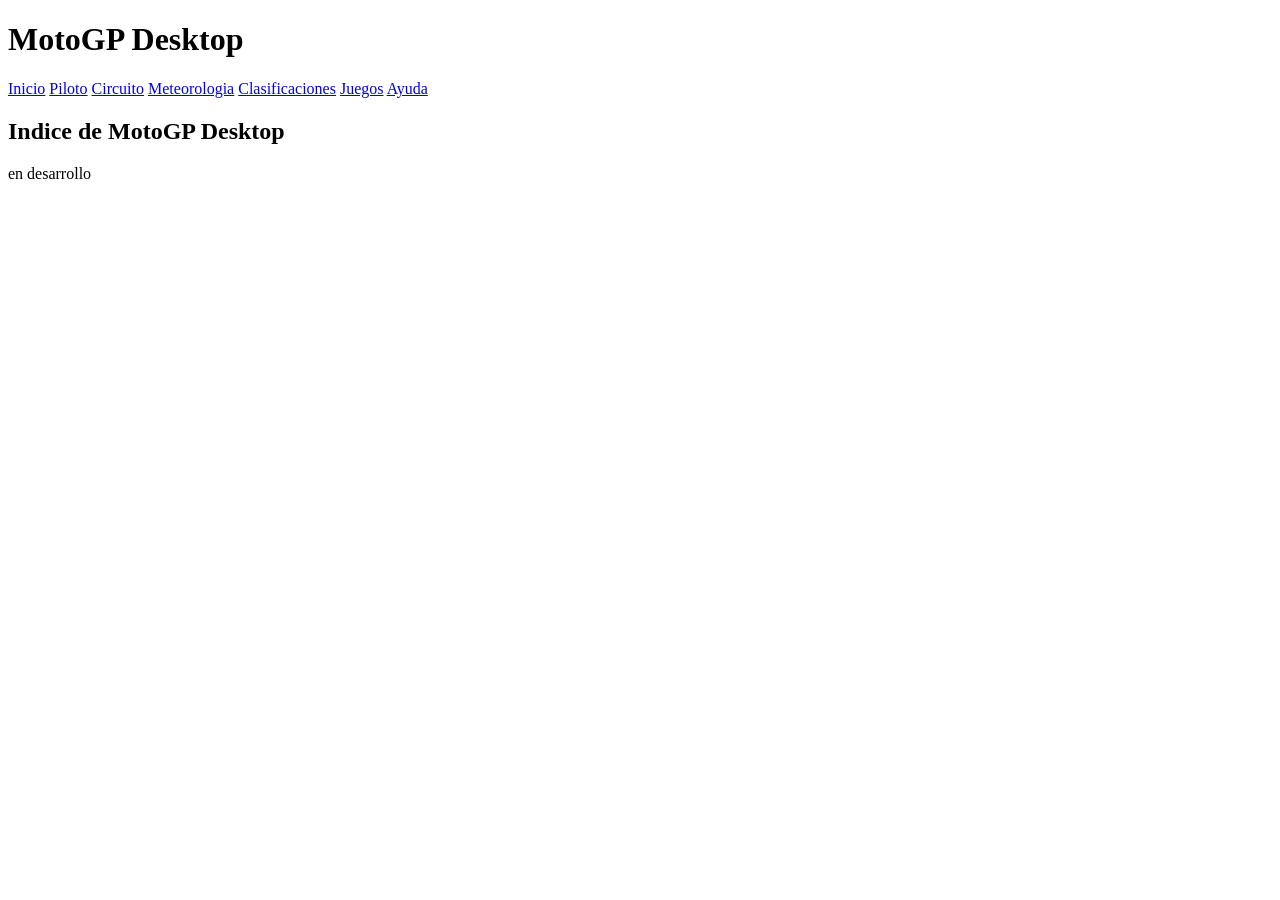
==== index.html @ 7d80083b "test" ====
<!DOCTYPE HTML>

<html lang="es">
<head>
	<meta name ="author" content ="Sergio Fernandez-Miranda Longo" />
	<meta name ="description" content ="Indice de la pagina de MotoGP" />
	<meta name ="keywords" content ="MotoGP, indice, index" />
	<meta name ="viewport" content ="width=device-width, initial-scale=1.0" />


    <!-- Datos que describen el documento -->
    <meta charset="UTF-8" />
    <title>MotoGP-Indice</title>
	<link rel="stylesheet" type="text/css" href="estilo/estilo.css" />
</head>

<body>
    <!-- Datos con el contenidos que aparece en el navegador -->
    <h1>MotoGP Desktop</h1>
    <nav>
		<a href="index.html" title="Inicio de la pagina de MotoGP">Inicio</a>
		<a href="piloto.html" title="Información del piloto">Piloto</a>
		<a href="circuito.html" title="Información de los circuitos">Circuito</a>
		<a href="meteorologia.html" title="Información del tiempo">Meteorologia</a>
		<a href="clasificaciones.html" title="Información de la clasificacion">Clasificaciones</a>
		<a href="juegos.html" title="Información de los juegos">Juegos</a>
		<a href="ayuda.html" title="Ayuda">Ayuda</a>
	</nav>
	<h2>Indice de MotoGP Desktop</h2>
    <p>en desarrollo </p>
</body>
</html>
---- estilo/estilo.css ----
/* datos personales Sergio Fernandez-Miranda Longo UO302282*/
 /* Estilos generales del proyecto MotoGP-Desktop*/
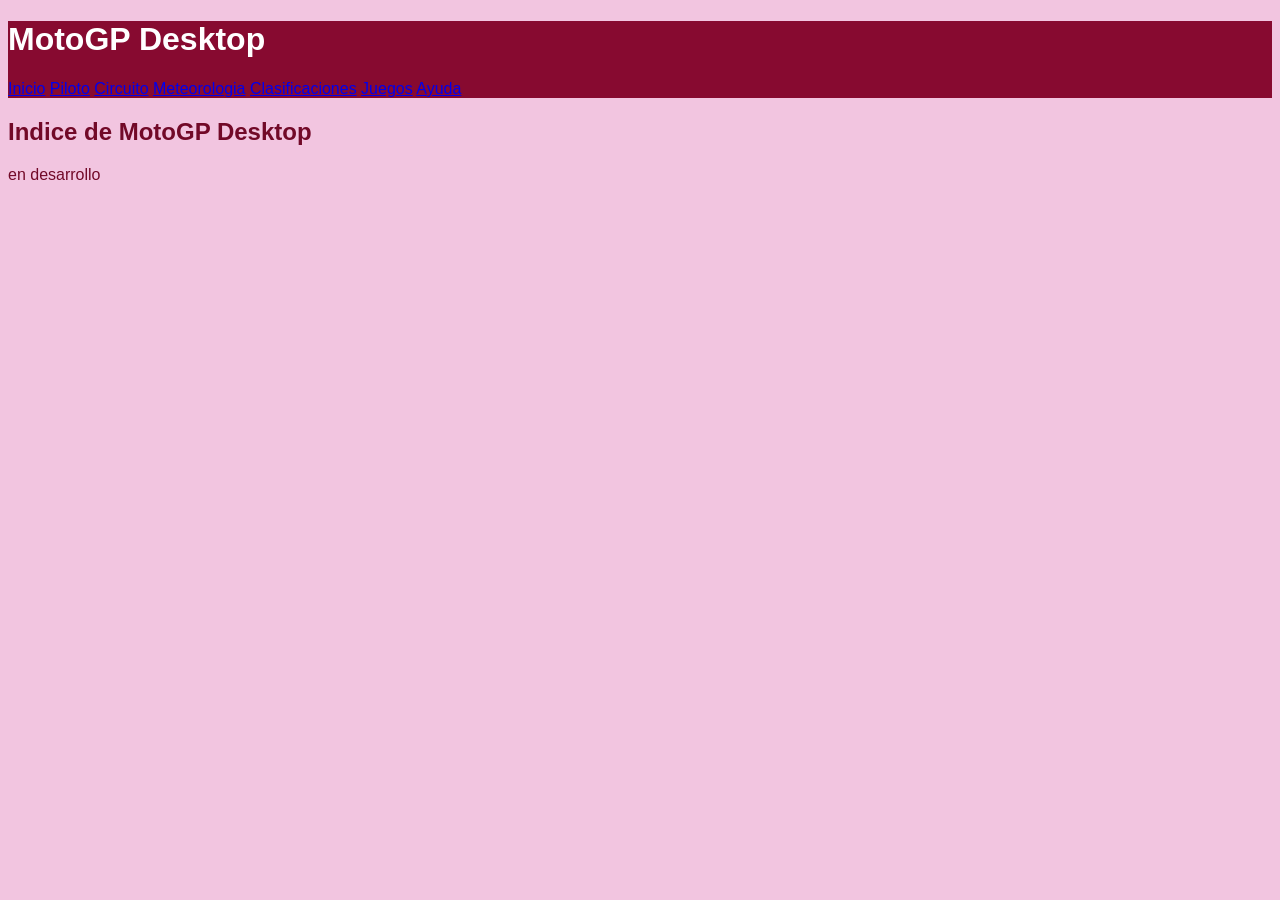
==== commit e5ec4b6e: "session2" ====
--- a/index.html
+++ b/index.html
@@ -11,21 +11,24 @@
     <!-- Datos que describen el documento -->
     <meta charset="UTF-8" />
     <title>MotoGP-Indice</title>
+	<link rel="icon" type="image/x-icon" href="multimedia/favicon.ico">
 	<link rel="stylesheet" type="text/css" href="estilo/estilo.css" />
 </head>
 
 <body>
     <!-- Datos con el contenidos que aparece en el navegador -->
+	 <header>
     <h1>MotoGP Desktop</h1>
-    <nav>
-		<a href="index.html" title="Inicio de la pagina de MotoGP">Inicio</a>
-		<a href="piloto.html" title="Información del piloto">Piloto</a>
-		<a href="circuito.html" title="Información de los circuitos">Circuito</a>
-		<a href="meteorologia.html" title="Información del tiempo">Meteorologia</a>
-		<a href="clasificaciones.html" title="Información de la clasificacion">Clasificaciones</a>
-		<a href="juegos.html" title="Información de los juegos">Juegos</a>
-		<a href="ayuda.html" title="Ayuda">Ayuda</a>
-	</nav>
+		<nav>
+			<a href="index.html" title="Inicio de la pagina de MotoGP">Inicio</a>
+			<a href="piloto.html" title="Información del piloto">Piloto</a>
+			<a href="circuito.html" title="Información de los circuitos">Circuito</a>
+			<a href="meteorologia.html" title="Información del tiempo">Meteorologia</a>
+			<a href="clasificaciones.html" title="Información de la clasificacion">Clasificaciones</a>
+			<a href="juegos.html" title="Información de los juegos">Juegos</a>
+			<a href="ayuda.html" title="Ayuda">Ayuda</a>
+		</nav>
+	</header>
 	<h2>Indice de MotoGP Desktop</h2>
     <p>en desarrollo </p>
 </body>
--- a/estilo/estilo.css
+++ b/estilo/estilo.css
@@ -1,2 +1,25 @@
  /* datos personales Sergio Fernandez-Miranda Longo UO302282*/
  /* Estilos generales del proyecto MotoGP-Desktop*/
+
+ /* Selector: body → especificidad = 001 */
+body {
+  background-color: #f2c5e0; /* Hot Pink */
+  color: #720928; /* Burgundy para texto */
+  font-family: Verdana, Geneva, sans-serif;
+}
+
+/* Selector: header → especificidad = 001 */
+header {
+  background-color: #870a30;
+  color: #f2c5e0;
+}
+
+/* Selector: h1 → especificidad = 001 */
+h1 {
+  color: #ffffff; /* Magenta */
+}
+
+/* Selector: nav → especificidad = 001 */
+nav {
+  color: #720928; 
+}
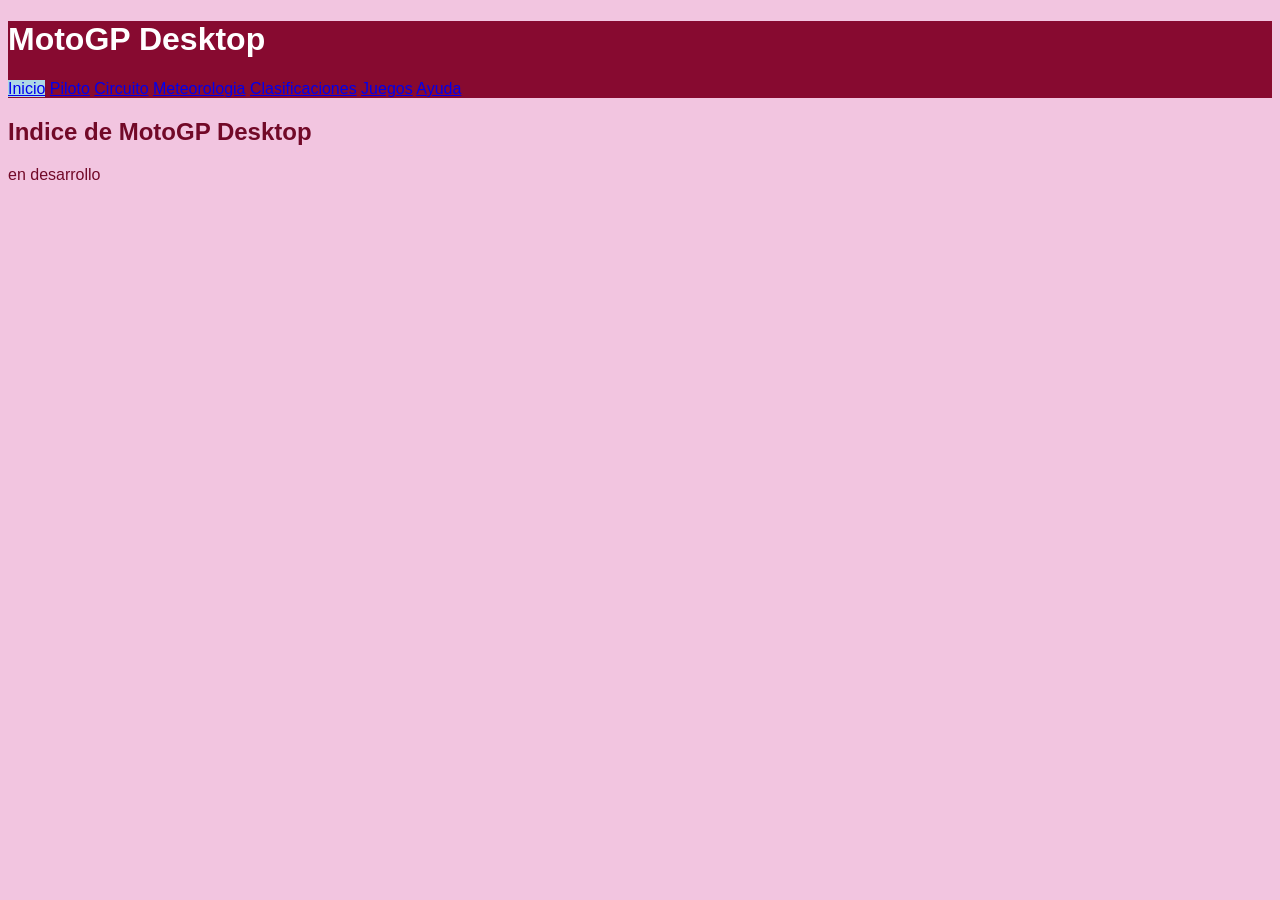
==== commit ab2ea41a: "session3" ====
--- a/index.html
+++ b/index.html
@@ -20,7 +20,7 @@
 	 <header>
     <h1>MotoGP Desktop</h1>
 		<nav>
-			<a href="index.html" title="Inicio de la pagina de MotoGP">Inicio</a>
+			<a class="highlight" href="index.html" title="Inicio de la pagina de MotoGP">Inicio</a>
 			<a href="piloto.html" title="Información del piloto">Piloto</a>
 			<a href="circuito.html" title="Información de los circuitos">Circuito</a>
 			<a href="meteorologia.html" title="Información del tiempo">Meteorologia</a>
--- a/estilo/estilo.css
+++ b/estilo/estilo.css
@@ -3,8 +3,8 @@
 
  /* Selector: body → especificidad = 001 */
 body {
-  background-color: #f2c5e0; /* Hot Pink */
-  color: #720928; /* Burgundy para texto */
+  background-color: #f2c5e0; 
+  color: #720928; 
   font-family: Verdana, Geneva, sans-serif;
 }
 
@@ -16,10 +16,14 @@
 
 /* Selector: h1 → especificidad = 001 */
 h1 {
-  color: #ffffff; /* Magenta */
+  color: #ffffff;
 }
 
 /* Selector: nav → especificidad = 001 */
 nav {
   color: #720928; 
+}
+
+.highlight {
+  background-color: lightblue;
 }
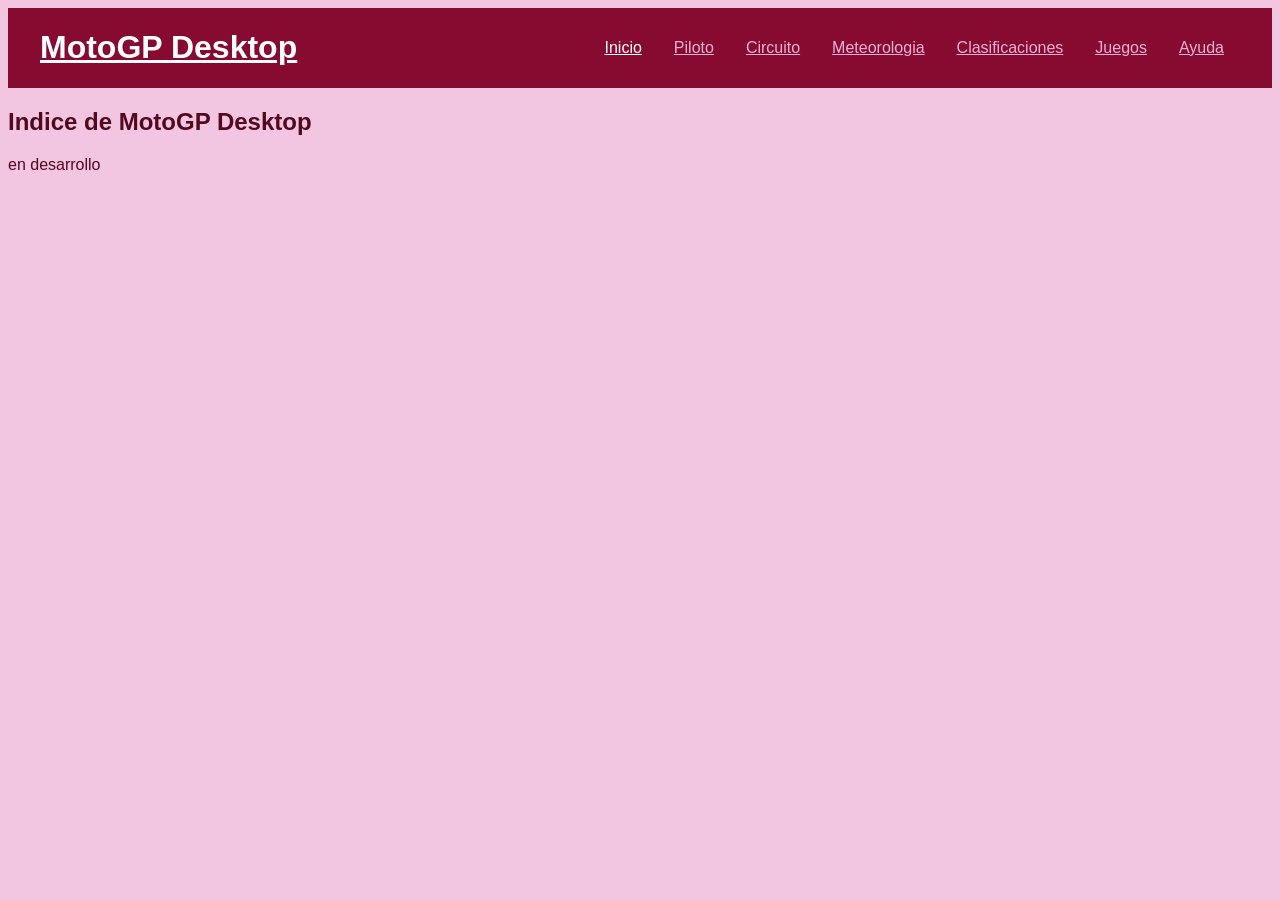
==== commit 60b19d50: "css3" ====
--- a/index.html
+++ b/index.html
@@ -11,14 +11,15 @@
     <!-- Datos que describen el documento -->
     <meta charset="UTF-8" />
     <title>MotoGP-Indice</title>
-	<link rel="icon" type="image/x-icon" href="multimedia/favicon.ico">
+	<link rel="icon" type="image/x-icon" href="multimedia/favicon.ico"/>
 	<link rel="stylesheet" type="text/css" href="estilo/estilo.css" />
+	<link rel="stylesheet" type="text/css" href="estilo/layout.css"/>
 </head>
 
 <body>
     <!-- Datos con el contenidos que aparece en el navegador -->
 	 <header>
-    <h1>MotoGP Desktop</h1>
+    <h1><a href="index.html">MotoGP Desktop</a></h1>
 		<nav>
 			<a class="highlight" href="index.html" title="Inicio de la pagina de MotoGP">Inicio</a>
 			<a href="piloto.html" title="Información del piloto">Piloto</a>
--- a/estilo/estilo.css
+++ b/estilo/estilo.css
@@ -1,29 +1,40 @@
  /* datos personales Sergio Fernandez-Miranda Longo UO302282*/
  /* Estilos generales del proyecto MotoGP-Desktop*/
 
- /* Selector: body → especificidad = 001 */
+/* Selector: body → especificidad = 0-0-1 */
 body {
   background-color: #f2c5e0; 
-  color: #720928; 
+  color: #53081e; 
   font-family: Verdana, Geneva, sans-serif;
 }
 
-/* Selector: header → especificidad = 001 */
+/* Selector: header → especificidad = 0-0-1 */
 header {
   background-color: #870a30;
   color: #f2c5e0;
 }
 
-/* Selector: h1 → especificidad = 001 */
-h1 {
+/* Selector: h1 a → especificidad = 0-0-2 */
+h1 a {
   color: #ffffff;
 }
 
-/* Selector: nav → especificidad = 001 */
-nav {
-  color: #720928; 
+/* Selector: header + nav → especificidad = 0-0-2 */
+header + nav {
+  font-size: 125%;
 }
 
+/* Selector: nav → especificidad = 0-0-1 */
+nav {
+  color: #53081e; 
+}
+
+/* Selector: header nav a → especificidad = 0-0-3 */
+header nav a {
+  color: #edb3d6;
+}
+
+/* Selector: .highlight → especificidad = 0-1-0 */
 .highlight {
-  background-color: lightblue;
-}+  color: white;
+}
--- a/estilo/layout.css
+++ b/estilo/layout.css
@@ -0,0 +1,88 @@
+ /* datos personales Sergio Fernandez-Miranda Longo UO302282*/
+ /* Layout del proyecto MotoGP-Desktop*/
+
+header {
+  display: flex;
+}
+header h1 {
+  margin-left: 1em;
+  margin-right: auto;
+}
+header nav {
+  display: flex;
+  align-items: center;
+  margin-right: 3em;
+}
+header nav a{
+  flex: 1;
+  margin-left: 2em;
+}
+
+/* ====== Media query MÓVIL: 320px–799px ====== */
+@media (min-width: 320px) and (max-width: 799px) {
+
+
+  header {
+    /* REDEFINICIÓN: flex-direction (antes: row predeterminado) */
+    flex-direction: column;
+
+    /* REDEFINICIÓN: justify-content (antes: space-between o similar) */
+    justify-content: center;
+
+    /* REDEFINICIÓN: align-items (antes: center o similar) */
+    align-items: stretch;
+
+    /* REDEFINICIÓN: gap */
+    gap: 0.75rem;
+  }
+
+  header > h1,
+  header > nav {
+    /* REDEFINICIÓN: flex (antes: p.ej., 1 1 16rem / 24rem) */
+    flex: 1 1 100%;
+  }
+
+  header > nav {
+    /* REDEFINICIÓN: flex-direction (antes: row) */
+    flex-direction: column;
+
+    /* REDEFINICIÓN: justify-content (antes: flex-end o similar) */
+    justify-content: center;
+
+    /* REDEFINICIÓN: align-items (antes: center) — estira enlaces al ancho */
+    align-items: stretch;
+
+    /* REDEFINICIÓN: gap (si procede) */
+    gap: 0.5rem;
+  }
+
+   header > nav > a {
+    /* REDEFINICIÓN: align-self (si fuera necesario) para asegurar el estirado */
+    align-self: stretch;
+
+    display: inline-flex;
+    justify-content: center;
+    align-items: center;
+  }
+
+  header + nav {
+    /* REDEFINICIÓN: display (antes: block) */
+    display: none;
+  }
+
+  video {
+    /* REDEFINICIÓN: width (ajusta al contenedor en móvil) */
+    width: 100%;
+    /* REDEFINICIÓN: height (mantiene proporción del video) */
+    height: auto;
+    /* Sugerencia: que no exceda el contenedor si heredara dimensiones */
+    max-inline-size: 100%;
+  }
+
+  audio {
+    /* REDEFINICIÓN: width (ajusta al contenedor en móvil) */
+    width: 100%;
+    /* Opcional: para evitar desbordes en contenedores estrechos */
+    max-inline-size: 100%;
+  }
+}
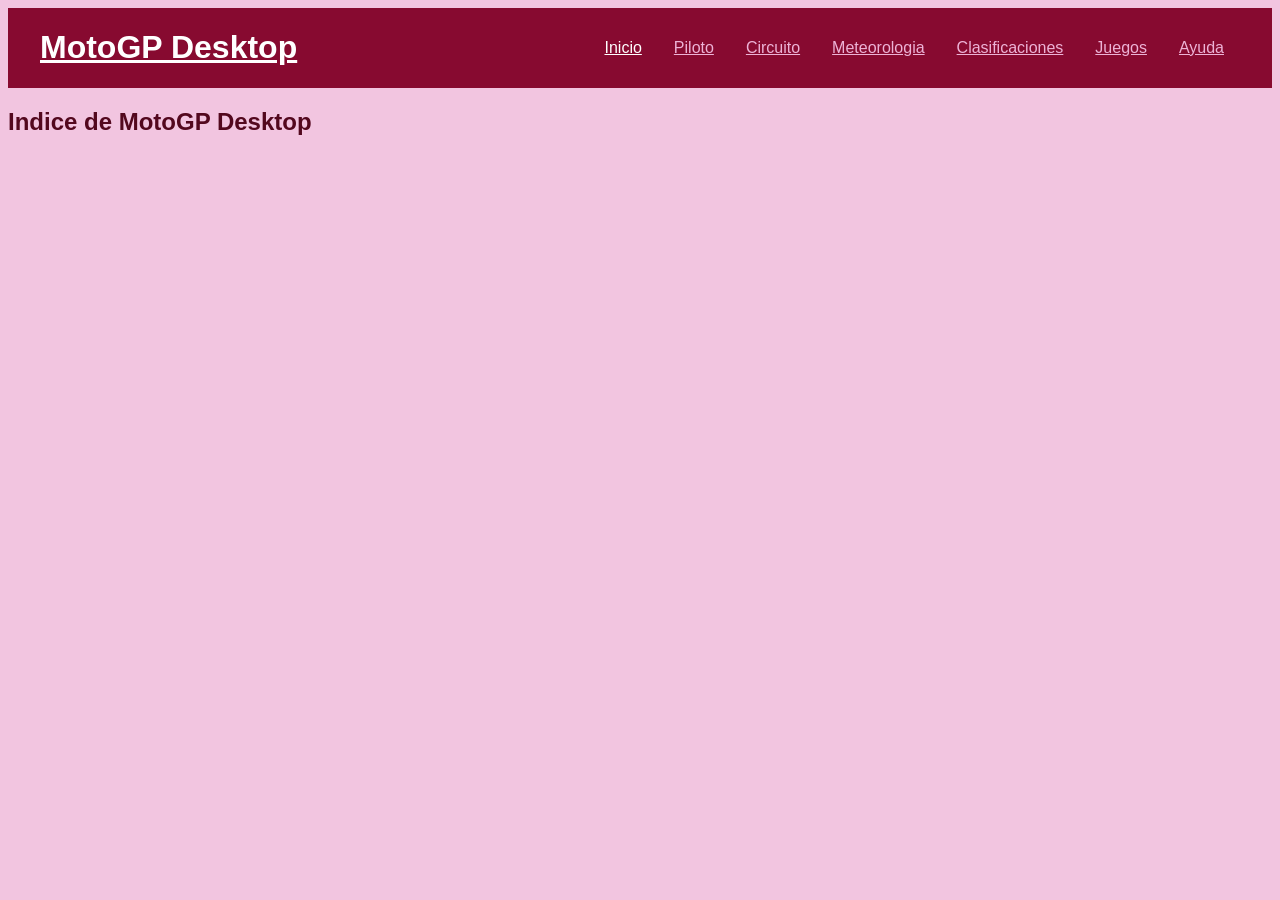
==== commit 3d9cbe2a: "changes" ====
--- a/index.html
+++ b/index.html
@@ -1,5 +1,4 @@
 <!DOCTYPE HTML>
-
 <html lang="es">
 <head>
 	<meta name ="author" content ="Sergio Fernandez-Miranda Longo" />
@@ -7,30 +6,46 @@
 	<meta name ="keywords" content ="MotoGP, indice, index" />
 	<meta name ="viewport" content ="width=device-width, initial-scale=1.0" />
 
-
-    <!-- Datos que describen el documento -->
-    <meta charset="UTF-8" />
-    <title>MotoGP-Indice</title>
+	<meta charset="UTF-8" />
+	<title>MotoGP-Indice</title>
 	<link rel="icon" type="image/x-icon" href="multimedia/favicon.ico"/>
 	<link rel="stylesheet" type="text/css" href="estilo/estilo.css" />
 	<link rel="stylesheet" type="text/css" href="estilo/layout.css"/>
 </head>
 
 <body>
-    <!-- Datos con el contenidos que aparece en el navegador -->
-	 <header>
-    <h1><a href="index.html">MotoGP Desktop</a></h1>
+	<header>
+		<h1><a href="index.html">MotoGP Desktop</a></h1>
 		<nav>
-			<a class="highlight" href="index.html" title="Inicio de la pagina de MotoGP">Inicio</a>
-			<a href="piloto.html" title="Información del piloto">Piloto</a>
-			<a href="circuito.html" title="Información de los circuitos">Circuito</a>
-			<a href="meteorologia.html" title="Información del tiempo">Meteorologia</a>
-			<a href="clasificaciones.html" title="Información de la clasificacion">Clasificaciones</a>
-			<a href="juegos.html" title="Información de los juegos">Juegos</a>
-			<a href="ayuda.html" title="Ayuda">Ayuda</a>
+			<a class="highlight" href="index.html">Inicio</a>
+			<a href="piloto.html">Piloto</a>
+			<a href="circuito.html">Circuito</a>
+			<a href="meteorologia.html">Meteorologia</a>
+			<a href="clasificaciones.html">Clasificaciones</a>
+			<a href="juegos.html">Juegos</a>
+			<a href="ayuda.html">Ayuda</a>
 		</nav>
 	</header>
+
 	<h2>Indice de MotoGP Desktop</h2>
-    <p>en desarrollo </p>
+
+	<article></article>
+
+	<script src="https://code.jquery.com/jquery-3.7.1.min.js"></script>
+	<script src="js/carrusel.js"></script>
+
+	
+
+<script>
+    const carrusel = new Carrusel("Circuit of the Americas");
+
+    carrusel.getFotografias().then(data => {
+        carrusel.procesarJSONFotografias(data);
+        const article = carrusel.mostrarFotografias();
+        document.querySelector("article").replaceWith(article);
+    });
+</script>
+
+
 </body>
-</html>+</html>
--- a/estilo/layout.css
+++ b/estilo/layout.css
@@ -1,18 +1,25 @@
- /* datos personales Sergio Fernandez-Miranda Longo UO302282*/
- /* Layout del proyecto MotoGP-Desktop*/
+/* datos personales Sergio Fernandez-Miranda Longo UO302282*/
+/* Layout del proyecto MotoGP-Desktop*/
 
+/* Especificidad: 0-0-1 */
 header {
   display: flex;
 }
+
+/* Especificidad: 0-0-2  (header + h1) */
 header h1 {
   margin-left: 1em;
   margin-right: auto;
 }
+
+/* Especificidad: 0-0-2  (header + nav) */
 header nav {
   display: flex;
   align-items: center;
   margin-right: 3em;
 }
+
+/* Especificidad: 0-0-3  (header + nav + a) */
 header nav a{
   flex: 1;
   margin-left: 2em;
@@ -22,67 +29,62 @@
 @media (min-width: 320px) and (max-width: 799px) {
 
 
+  /* Especificidad: 0-0-1 */
   header {
-    /* REDEFINICIÓN: flex-direction (antes: row predeterminado) */
     flex-direction: column;
-
-    /* REDEFINICIÓN: justify-content (antes: space-between o similar) */
     justify-content: center;
-
-    /* REDEFINICIÓN: align-items (antes: center o similar) */
     align-items: stretch;
-
-    /* REDEFINICIÓN: gap */
     gap: 0.75rem;
   }
 
+  /* Especificidad: 0-0-2 (header > h1 y header > nav) */
   header > h1,
   header > nav {
-    /* REDEFINICIÓN: flex (antes: p.ej., 1 1 16rem / 24rem) */
     flex: 1 1 100%;
   }
 
+  /* Especificidad: 0-0-2 (header > nav) */
   header > nav {
-    /* REDEFINICIÓN: flex-direction (antes: row) */
     flex-direction: column;
-
-    /* REDEFINICIÓN: justify-content (antes: flex-end o similar) */
     justify-content: center;
-
-    /* REDEFINICIÓN: align-items (antes: center) — estira enlaces al ancho */
     align-items: stretch;
-
-    /* REDEFINICIÓN: gap (si procede) */
     gap: 0.5rem;
   }
 
-   header > nav > a {
-    /* REDEFINICIÓN: align-self (si fuera necesario) para asegurar el estirado */
+  /* Especificidad: 0-0-3 (header > nav > a) */
+  header > nav > a {
     align-self: stretch;
-
     display: inline-flex;
     justify-content: center;
     align-items: center;
   }
 
+  /* Especificidad: 0-0-1 + 0-0-1 = 0-0-2 (header + nav) */
   header + nav {
-    /* REDEFINICIÓN: display (antes: block) */
     display: none;
   }
 
+  /* Especificidad: 0-0-1 */
   video {
-    /* REDEFINICIÓN: width (ajusta al contenedor en móvil) */
     width: 100%;
-    /* REDEFINICIÓN: height (mantiene proporción del video) */
     height: auto;
-    /* Sugerencia: que no exceda el contenedor si heredara dimensiones */
     max-inline-size: 100%;
   }
 
+  /* Especificidad: 0-0-1 */
   audio {
-    /* REDEFINICIÓN: width (ajusta al contenedor en móvil) */
     width: 100%;
-    /* Opcional: para evitar desbordes en contenedores estrechos */
     max-inline-size: 100%;
   }
+  /* Especificidad: 0-0-2 (article h2 + img) */
+  article h2 + img {
+      width: 100%;        /* Ocupa todo el ancho del dispositivo */
+      height: auto;       /* Mantiene la proporción original */
+      display: block;     /* Evita espacios fantasmas debajo de la imagen */
+      object-fit: contain;/* Garantiza que no se recorte en pantallas estrechas */
+      max-inline-size: 100%;
+  }
 }
+
+
+
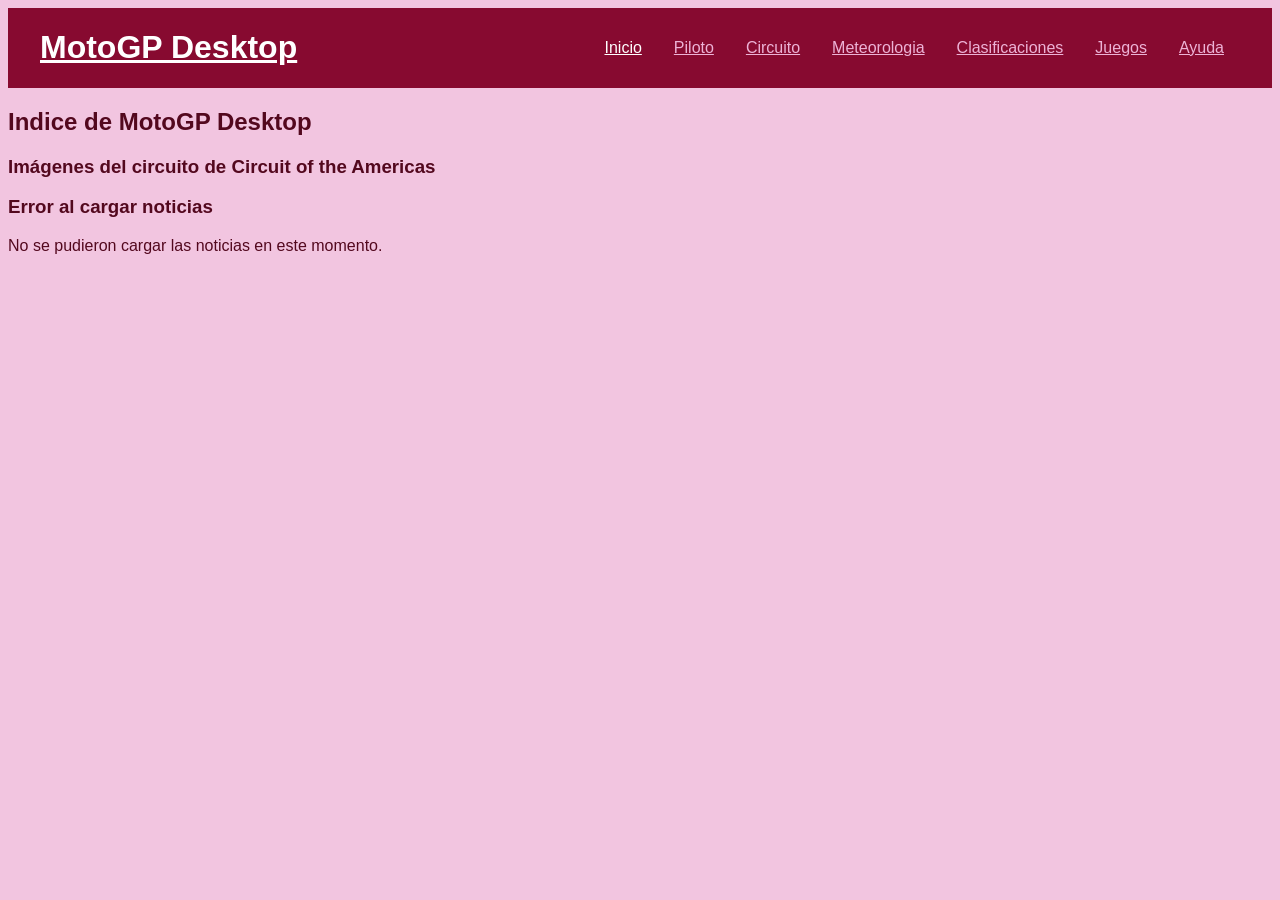
==== commit 650d5205: "finish session 8" ====
--- a/index.html
+++ b/index.html
@@ -1,10 +1,10 @@
 <!DOCTYPE HTML>
 <html lang="es">
 <head>
-	<meta name ="author" content ="Sergio Fernandez-Miranda Longo" />
-	<meta name ="description" content ="Indice de la pagina de MotoGP" />
-	<meta name ="keywords" content ="MotoGP, indice, index" />
-	<meta name ="viewport" content ="width=device-width, initial-scale=1.0" />
+	<meta name="author" content="Sergio Fernandez-Miranda Longo" />
+	<meta name="description" content="Indice de la pagina de MotoGP" />
+	<meta name="keywords" content="MotoGP, indice, index" />
+	<meta name="viewport" content="width=device-width, initial-scale=1.0" />
 
 	<meta charset="UTF-8" />
 	<title>MotoGP-Indice</title>
@@ -27,23 +27,49 @@
 		</nav>
 	</header>
 
-	<h2>Indice de MotoGP Desktop</h2>
+	<main>
+		<h2>Indice de MotoGP Desktop</h2>
 
-	<article></article>
+		<!-- Carrusel de imágenes -->
+		<article>
+			<h3>Imágenes del circuito de Circuit of the Americas</h3>
+		</article>
+
+		<!-- Sección de noticias -->
+		<section>
+			<h3>Cargando noticias...</h3>
+		</section>
+	</main>
 
 	<script src="https://code.jquery.com/jquery-3.7.1.min.js"></script>
 	<script src="js/carrusel.js"></script>
-
-	
+	<script src="js/noticias.js"></script>
 
 <script>
-    const carrusel = new Carrusel("Circuit of the Americas");
+	// Carrusel de imágenes
+	const carrusel = new Carrusel("Circuit of the Americas");
 
-    carrusel.getFotografias().then(data => {
-        carrusel.procesarJSONFotografias(data);
-        const article = carrusel.mostrarFotografias();
-        document.querySelector("article").replaceWith(article);
-    });
+	carrusel.getFotografias().then(data => {
+		carrusel.procesarJSONFotografias(data);
+		const article = carrusel.mostrarFotografias();
+		document.querySelector("main > article").replaceWith(article);
+	}).catch(error => {
+		console.error("Error al cargar el carrusel:", error);
+	});
+
+	// Noticias sobre MotoGP
+	const noticias = new Noticias();
+
+	noticias.buscar()
+		.then(data => {
+			noticias.procesarInformacion(data);
+			const $seccionNoticias = noticias.mostrarNoticias();
+			$("main > section").replaceWith($seccionNoticias);
+		})
+		.catch(error => {
+			console.error("Error al cargar noticias:", error);
+			$("main > section").html("<h3>Error al cargar noticias</h3><p>No se pudieron cargar las noticias en este momento.</p>");
+		});
 </script>
 
 
